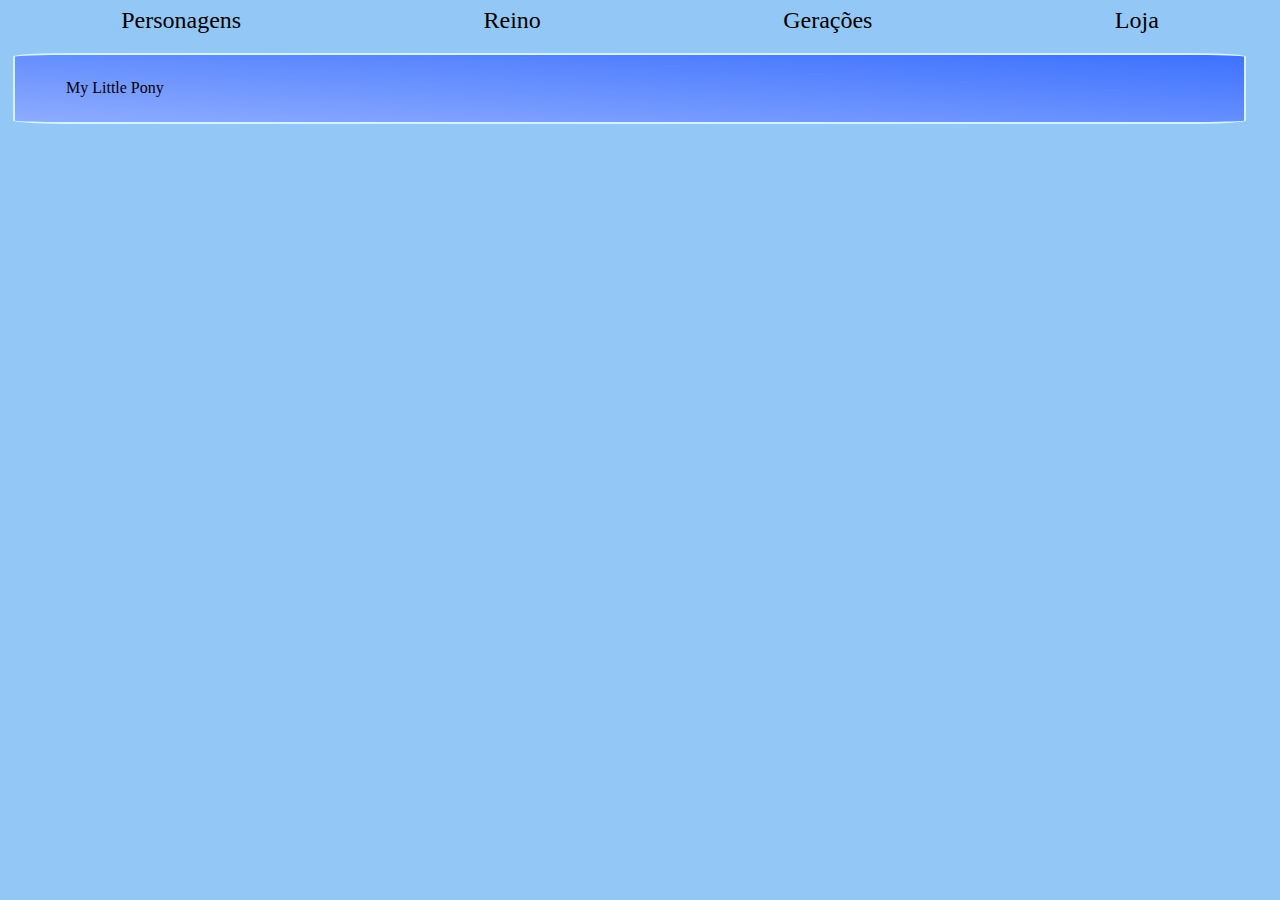
==== brinquedos.html @ 31bac02a "Add files via upload" ====
<!DOCTYPE html>
<html lang="pt-br">
<head>
    <meta charset="UTF-8">
    <meta name="viewport" content="width=device-width, initial-scale=1.0">
    <title>My Little Pony</title>
    <link rel="shortcut icon" href="imagens/toy1.png" type="image/x-icon">
    <link rel="stylesheet" href="css/reset.css">
    <link rel="stylesheet" href="css/estilos.css">

</head>
<body>
  <nav>
    <ul>
    <li><a href="personagens.html">Personagens</a></li>
    <li><a href="castelo.html">Reino</a></li>
    <li><a href="geracoes.html">Gerações</a></li>
    <li><a href="brinquedos.html">Loja</a></li>
    </ul>
  </nav>
  <main>
    <section>
        <h2>My Little Pony</h2>
        <ul class="lista de produtos">

            <li class="lista_produtos_itens"></li>
        </ul>
    </section>
  </main>
</body>
</html>
---- css/estilos.css ----
body{
    background-color: rgb(147, 199, 245);
}
header {
    background-color: rgb(88, 167, 236);
    width: 100%;
}

header > img{
    display: block;
    border-radius: 6px;
    margin: 15px auto;
    width: 600px;
    border: 2px snow;
}

nav {
    background-color: rgb(147, 199, 245);
    width: 100%;
    position: sticky;
    top: 0;
}

nav > ul {
    width: 100%;
    display: flex;
    justify-content: space-around;
    flex-direction: row;
}

nav > ul > li > a {
    text-decoration: none;
    color: black;
    line-height: 2.5rem;
    font-size: 1.5rem;
    transition: all 300ms;
    display: block;
}

nav > ul > li > a:hover {
    font-size: 1.8rem;
    color: blueviolet;
    transition:all 500ms;
}

h1 {
    text-align: center;
    margin: 35px;
    background-color: aliceblue;
}

div {
background-color: rgb(147, 199, 245);
margin: 20px;
text-align: center;
}

section{
    width: 88%;
    margin: 1%;
    background-image: linear-gradient(to bottom left, rgb(61, 113, 255),rgb(142, 172, 255));
    border: 2px solid rgb(211, 244, 252);
    border-radius: 5%;
    padding: 2% 4% 2% ;
}
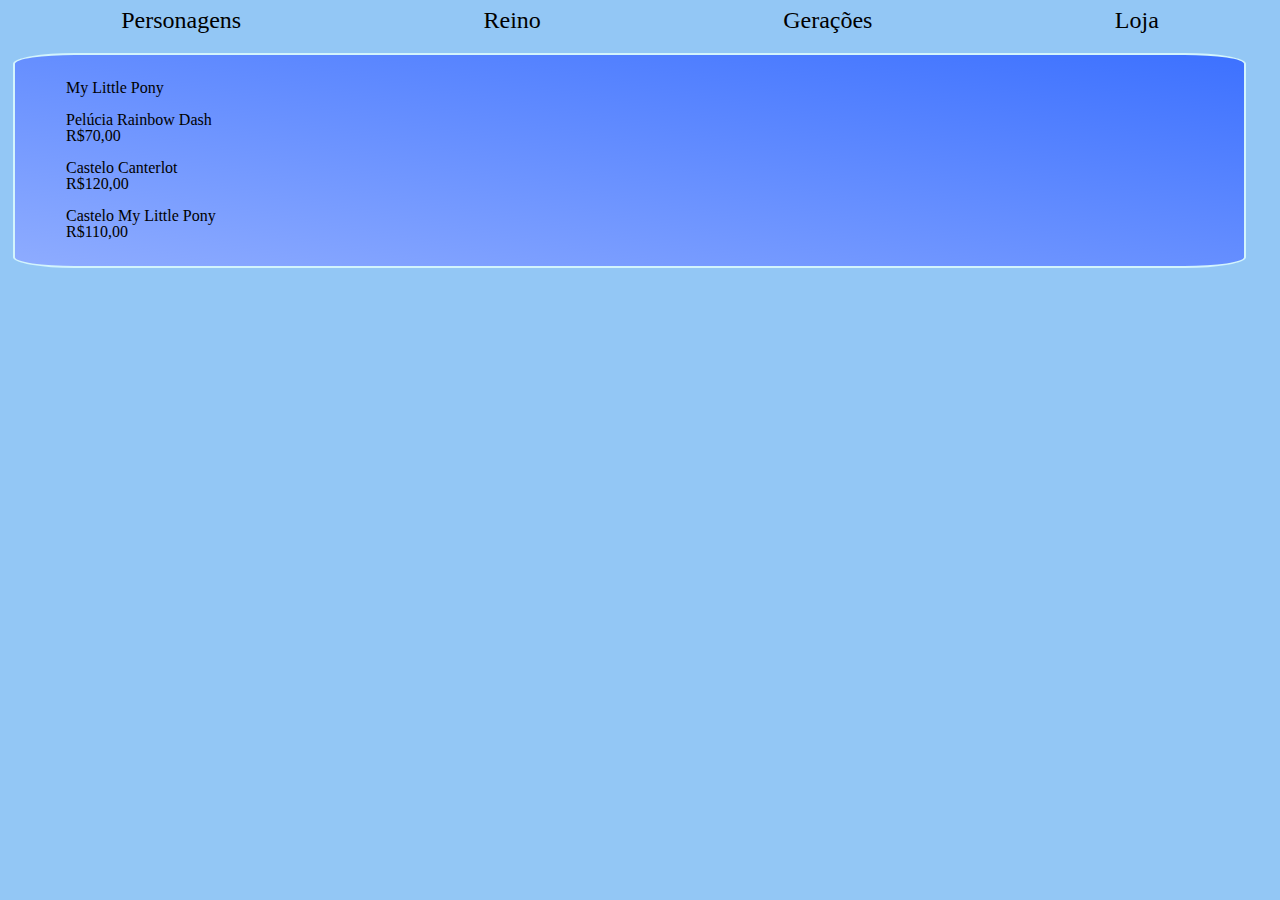
==== commit 944cdc1a: "Add files via upload" ====
--- a/brinquedos.html
+++ b/brinquedos.html
@@ -22,8 +22,22 @@
     <section>
         <h2>My Little Pony</h2>
         <ul class="lista de produtos">
-
-            <li class="lista_produtos_itens"></li>
+          <!--Brinquedo 1 -->
+            <li class="lista_produtos_itens">
+              <img class="toy4.png" src="toy4.png" alt="">
+              <h3>Pelúcia Rainbow Dash</h3>
+              <p>R$70,00</p>
+            </li>
+             <!--Brinquedo 2 -->
+             <li class="lista_produtos_itens">
+              <img class="toy5.jng" src="toy4.png" alt="">
+              <h3>Castelo Canterlot</h3>
+              <p>R$120,00</p>
+              <!--Brinquedo 3 -->
+             <li class="lista_produtos_itens">
+              <img class="toy6.jng" src="toy4.png" alt="">
+              <h3>Castelo My Little Pony</h3>
+              <p>R$110,00</p>
         </ul>
     </section>
   </main>
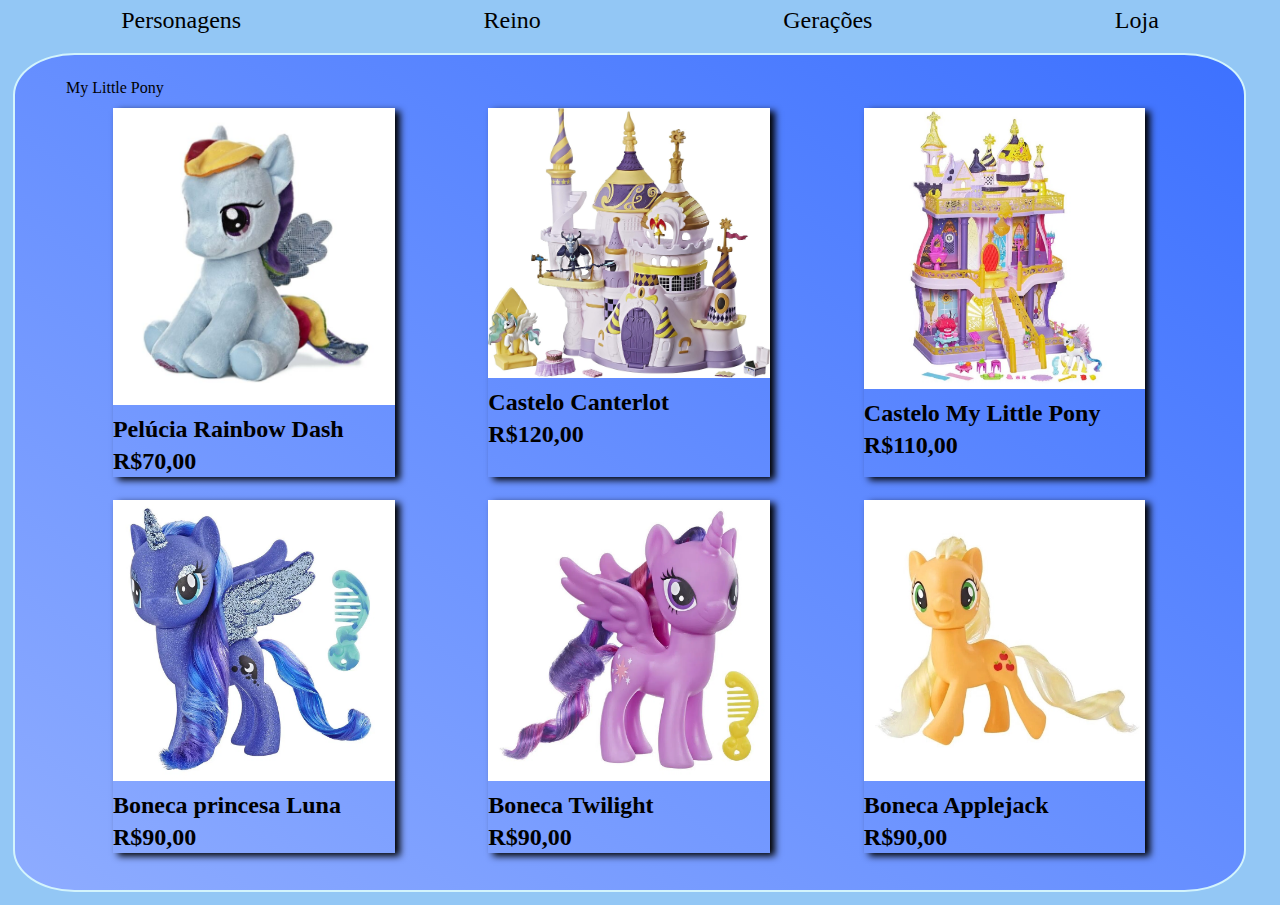
==== commit ab7f8755: "Add files via upload" ====
--- a/brinquedos.html
+++ b/brinquedos.html
@@ -21,25 +21,46 @@
   <main>
     <section>
         <h2>My Little Pony</h2>
-        <ul class="lista de produtos">
+        <ul class="lista_de_produtos">
           <!--Brinquedo 1 -->
             <li class="lista_produtos_itens">
-              <img class="toy4.png" src="toy4.png" alt="">
+              <img class="mlp_imagem" src="imagens/toy4.png" alt="">
               <h3>Pelúcia Rainbow Dash</h3>
               <p>R$70,00</p>
             </li>
              <!--Brinquedo 2 -->
              <li class="lista_produtos_itens">
-              <img class="toy5.jng" src="toy4.png" alt="">
+              <img class="mlp_imagem" src="imagens/toy5.jpg" alt="">
               <h3>Castelo Canterlot</h3>
               <p>R$120,00</p>
+             </li>
               <!--Brinquedo 3 -->
              <li class="lista_produtos_itens">
-              <img class="toy6.jng" src="toy4.png" alt="">
+              <img class="mlp_imagem" src="imagens/toy8.webp" alt="">
               <h3>Castelo My Little Pony</h3>
               <p>R$110,00</p>
+             </li>
+              <!--Brinquedo 4 -->
+             <li class="lista_produtos_itens">
+              <img class="mlp_imagem" src="imagens/toy1.webp" alt="">
+              <h3>Boneca princesa Luna</h3>
+              <p>R$90,00</p>
+             </li>
+              <!--Brinquedo 5 -->
+             <li class="lista_produtos_itens">
+              <img class="mlp_imagem" src="imagens/toy2.webp" alt="">
+              <h3>Boneca Twilight</h3>
+              <p>R$90,00</p>
+             </li>
+              <!--Brinquedo 6 -->
+             <li class="lista_produtos_itens">
+              <img class="mlp_imagem" src="imagens/toy9.webp" alt="">
+              <h3>Boneca Applejack</h3>
+              <p>R$90,00</p>
+             </li>
         </ul>
     </section>
   </main>
 </body>
-</html>+</html>
+
--- a/css/estilos.css
+++ b/css/estilos.css
@@ -56,6 +56,33 @@
 text-align: center;
 }
 
+.mlp_imagem{
+    width: 100%;
+    min-width: 100px;
+}
+
+.lista_de_produtos{
+    display: flex;
+    flex-wrap: wrap;
+    justify-content: space-around;
+}
+
+.lista_produtos_itens{
+    width: 25%;
+    margin: 1%;
+    box-shadow: 5px 3px 7px;
+}
+
+.lista_produtos_itens{
+    font-size: 1.5rem;
+    line-height: 2rem;
+    font-weight: bold;
+}
+
+.lista_produtos_itens:hover{
+    box-shadow: 3px 2px 2px;
+}
+
 section{
     width: 88%;
     margin: 1%;
@@ -64,3 +91,17 @@
     border-radius: 5%;
     padding: 2% 4% 2% ;
 }
+
+@media screen and (max-width: 900px) {
+    
+}
+
+@media screen and (max-width: 500px) {
+    nav{
+        background-color: rgb(100, 100, 255);
+    }
+
+    nav > ul {
+        flex-direction: column;
+    }
+}